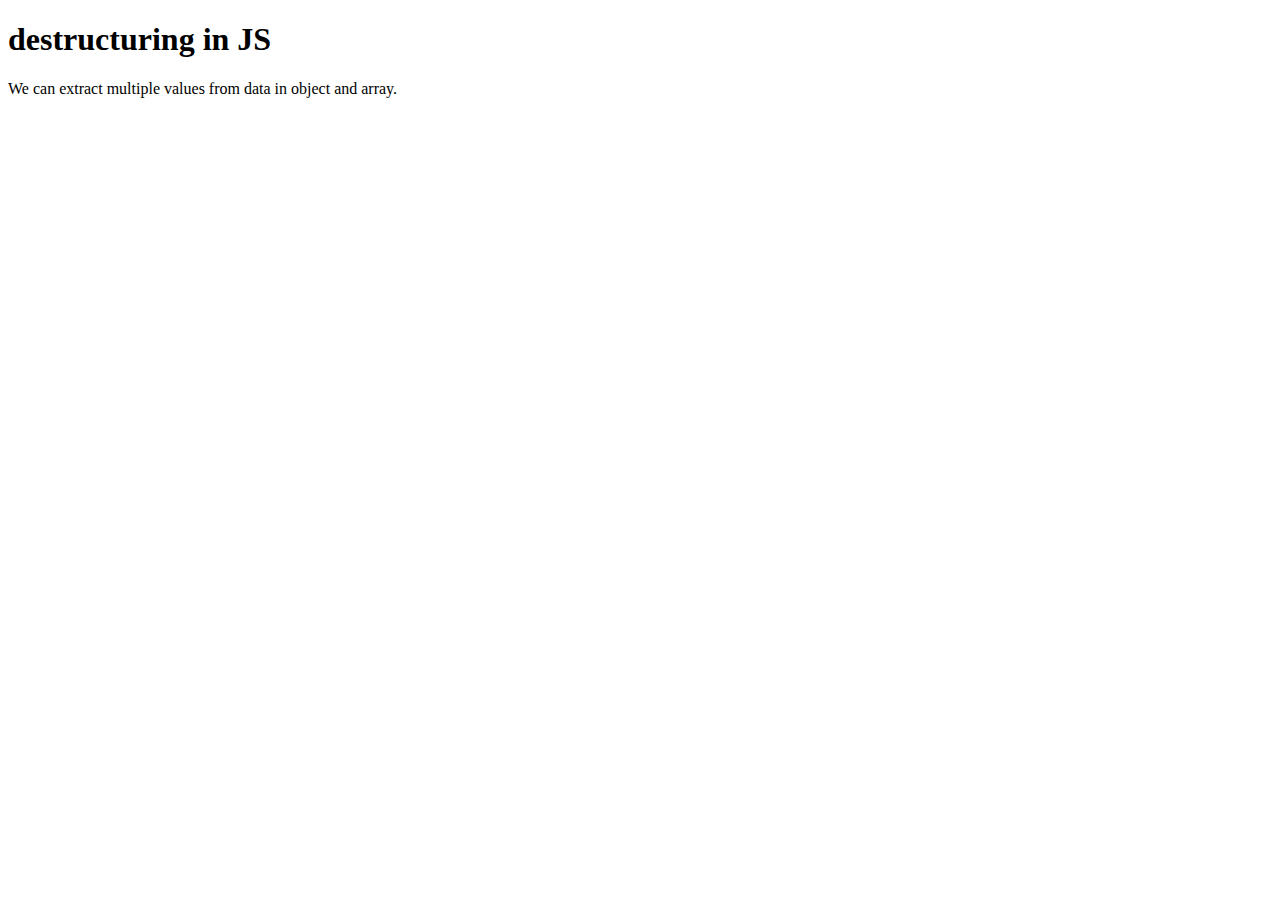
==== destructuring.html @ 67c518d4 "Destructuring in JS" ====
<!DOCTYPE html>
<html lang="en">
  <head>
    <meta charset="UTF-8" />
    <meta http-equiv="X-UA-Compatible" content="IE=edge" />
    <meta name="viewport" content="width=device-width, initial-scale=1.0" />
    <title>Destructuring in JS</title>
  </head>
  <body>
    <h1>destructuring in JS</h1>
    <p>We can extract multiple values from data in object and array.</p>
    <script src="destructuring.js"></script>
  </body>
</html>
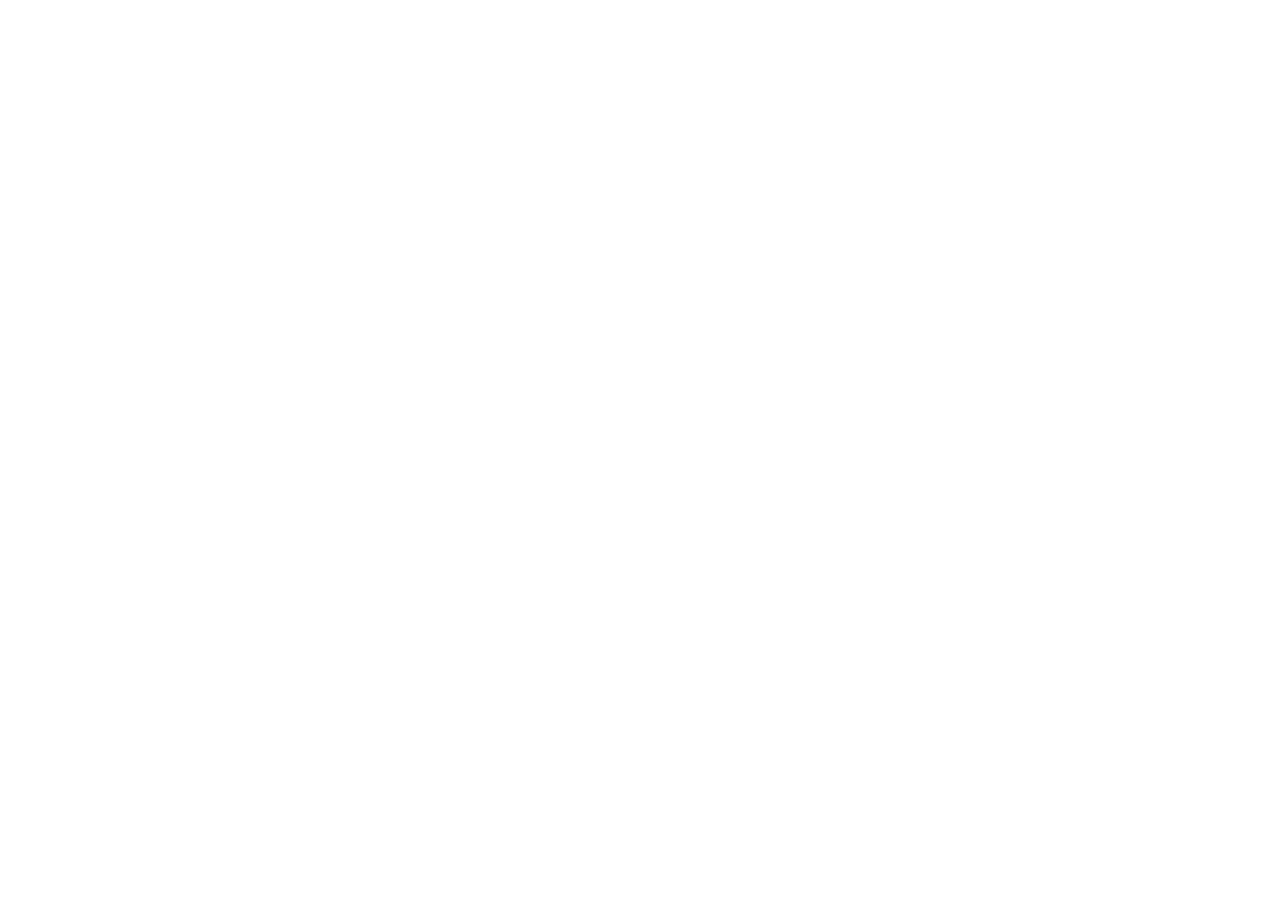
==== commit e6803ae0: "Desturturing in Array" ====
--- a/destructuring.html
+++ b/destructuring.html
@@ -4,11 +4,9 @@
     <meta charset="UTF-8" />
     <meta http-equiv="X-UA-Compatible" content="IE=edge" />
     <meta name="viewport" content="width=device-width, initial-scale=1.0" />
-    <title>Destructuring in JS</title>
+    <title>Document</title>
   </head>
   <body>
-    <h1>destructuring in JS</h1>
-    <p>We can extract multiple values from data in object and array.</p>
-    <script src="destructuring.js"></script>
+    <script src="desturcturing.js"></script>
   </body>
 </html>
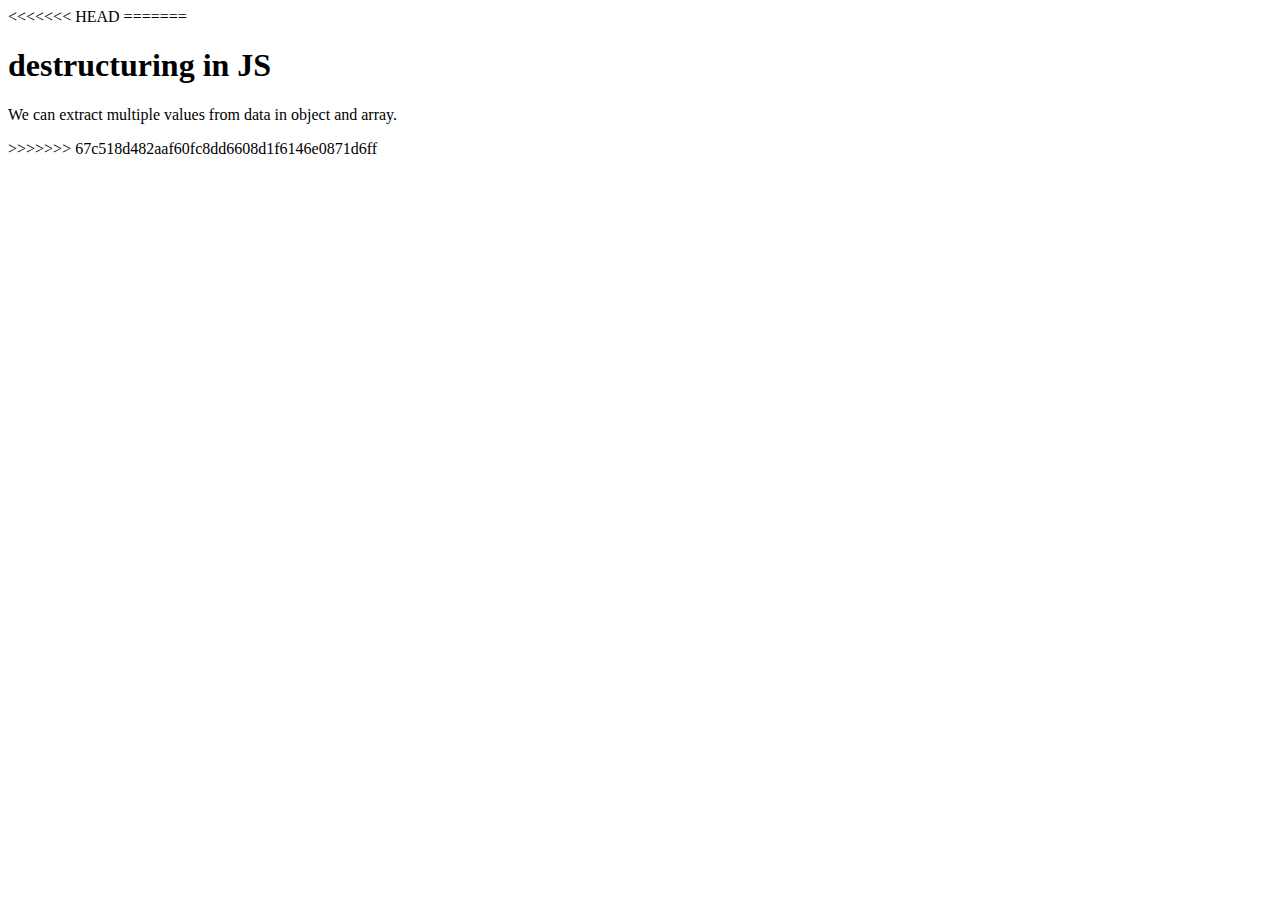
==== commit 70129acd: "Destructuring Object and Array" ====
--- a/destructuring.html
+++ b/destructuring.html
@@ -4,9 +4,18 @@
     <meta charset="UTF-8" />
     <meta http-equiv="X-UA-Compatible" content="IE=edge" />
     <meta name="viewport" content="width=device-width, initial-scale=1.0" />
+<<<<<<< HEAD
     <title>Document</title>
   </head>
   <body>
     <script src="desturcturing.js"></script>
+=======
+    <title>Destructuring in JS</title>
+  </head>
+  <body>
+    <h1>destructuring in JS</h1>
+    <p>We can extract multiple values from data in object and array.</p>
+    <script src="destructuring.js"></script>
+>>>>>>> 67c518d482aaf60fc8dd6608d1f6146e0871d6ff
   </body>
 </html>
